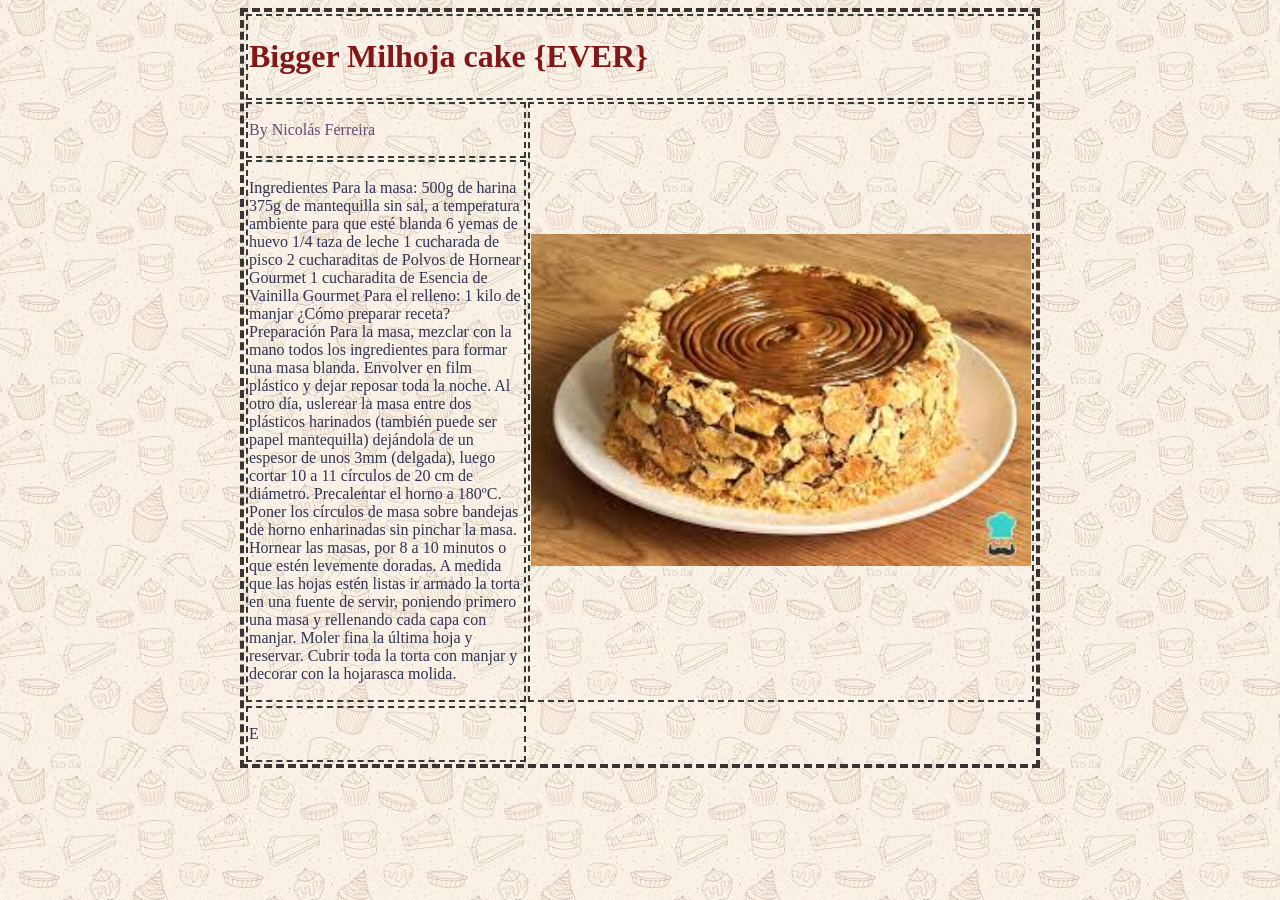
==== Page 1.html @ 5c7e4569 "Add files via upload" ====
<!DOCTYPE html>
<html>
<head>
	<meta charset="utf-8">
	<meta name="viewport" content="width=device-width, initial-scale=1">
	<title>My first</title>
	<link rel="stylesheet" type="text/css" href="Styles.css">
</head>
<body>

	
	
	
	<table border="1" width="800">
		<tr>
			<td colspan="2">
				<h1>Bigger Milhoja cake {EVER}</h1>
				
			</td>
		</tr>
		<tr>
			<td>
				<p class="VioletParagraph">By Nicolás Ferreira</p>
			</td>
			<td rowspan="2">
				<img src="Torta Milhoja.jpg" width="500">

		</tr>
		<tr>
			<td>
				<p>Ingredientes



Para la masa:

500g de harina
375g de mantequilla sin sal, a temperatura ambiente para que esté blanda
6 yemas de huevo
1/4 taza de leche
1 cucharada de pisco
2 cucharaditas de Polvos de Hornear Gourmet
1 cucharadita de Esencia de Vainilla Gourmet
Para el relleno:

1 kilo de manjar
¿Cómo preparar receta?
Preparación



Para la masa, mezclar con la mano todos los ingredientes para formar una masa blanda. Envolver en film plástico y dejar reposar toda la noche.
Al otro día, uslerear la masa entre dos plásticos harinados (también puede ser papel mantequilla) dejándola de un espesor de unos 3mm (delgada), luego cortar 10 a 11 círculos de 20 cm de diámetro.
Precalentar el horno a 180ºC. Poner los círculos de masa sobre bandejas de horno enharinadas sin pinchar la masa. Hornear las masas, por 8 a 10 minutos o que estén levemente doradas.
A medida que las hojas estén listas ir armado la torta en una fuente de servir, poniendo primero una masa y rellenando cada capa con manjar.
Moler fina la última hoja y reservar. Cubrir toda la torta con manjar y decorar con la hojarasca molida.</p>
			</td>
		<tr>
		</tr>
			<td>
				<p>E</p>
	</table>
</body>
</html>
---- Styles.css ----
h1{
	color: #821717;
}

body{
	background-color: #739186;
}

p{
	color: #313452;
}

.VioletParagraph{
	color: #634c70;
}

table, td{
	border-style: dashed;
}

table{
	border-width: 4px;
	border-color:#3b3232;
	margin-left: auto;
	margin-right: auto;  
}

td{
	border-width: 2px;
	border-color:#323B34;
}
body{
	background-image: url("Background cake.jpg");
	background-size: x%;
	background-repeat: x;
}
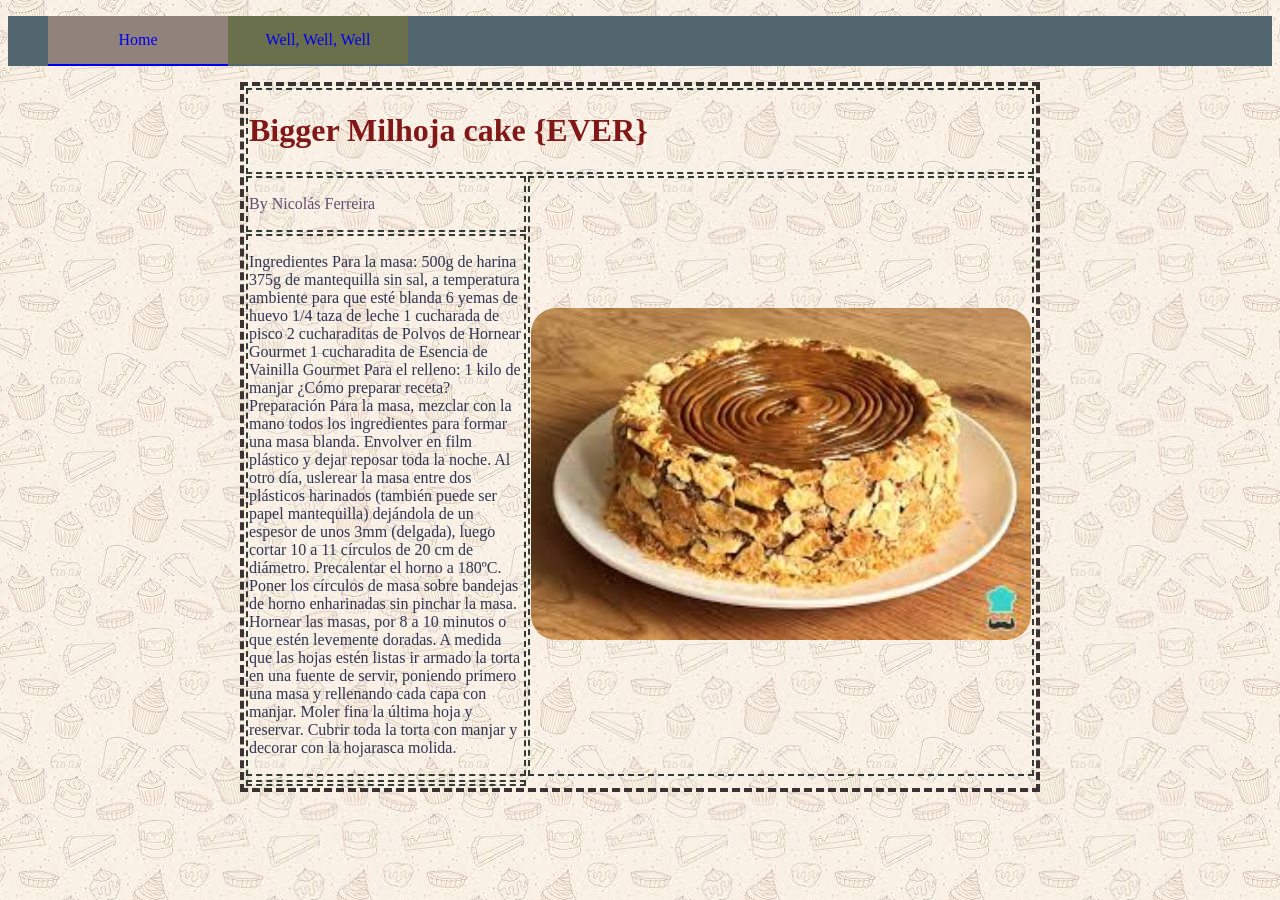
==== commit ed328ad8: "Add files via upload" ====
--- a/Page 1.html
+++ b/Page 1.html
@@ -1,3 +1,4 @@
+
 <!DOCTYPE html>
 <html>
 <head>
@@ -7,6 +8,14 @@
 	<link rel="stylesheet" type="text/css" href="Styles.css">
 </head>
 <body>
+	<ul>
+		<li>
+			<a class="active" href="Page 1.html">Home</a>
+		</li>
+		<li>
+			<a href="page2.html">Well, Well, Well</a>
+		</li>
+	</ul>
 
 	
 	
@@ -57,8 +66,7 @@
 			</td>
 		<tr>
 		</tr>
-			<td>
-				<p>E</p>
+			<td>			
 	</table>
 </body>
 </html>
--- a/Styles.css
+++ b/Styles.css
@@ -34,4 +34,34 @@
 	background-image: url("Background cake.jpg");
 	background-size: x%;
 	background-repeat: x;
-}+}
+
+img{
+	border-radius: 25px;
+}
+
+img:hover{
+	opacity: 0.75
+}
+
+ul{
+	list-style-type: none;
+	background-color:#526670;
+	overflow: hidden;
+}
+
+li a{
+	float: left;
+	display: block;
+	width: 150px;
+	background-color: #6B704C;
+	text-align: center;
+	padding: 15px 15px;
+	text-decoration: none;
+}
+li a:hover{
+	background-color: #C69289;
+}
+.active{
+	border-bottom: 2px solid; background-color: #91837C;
+}
